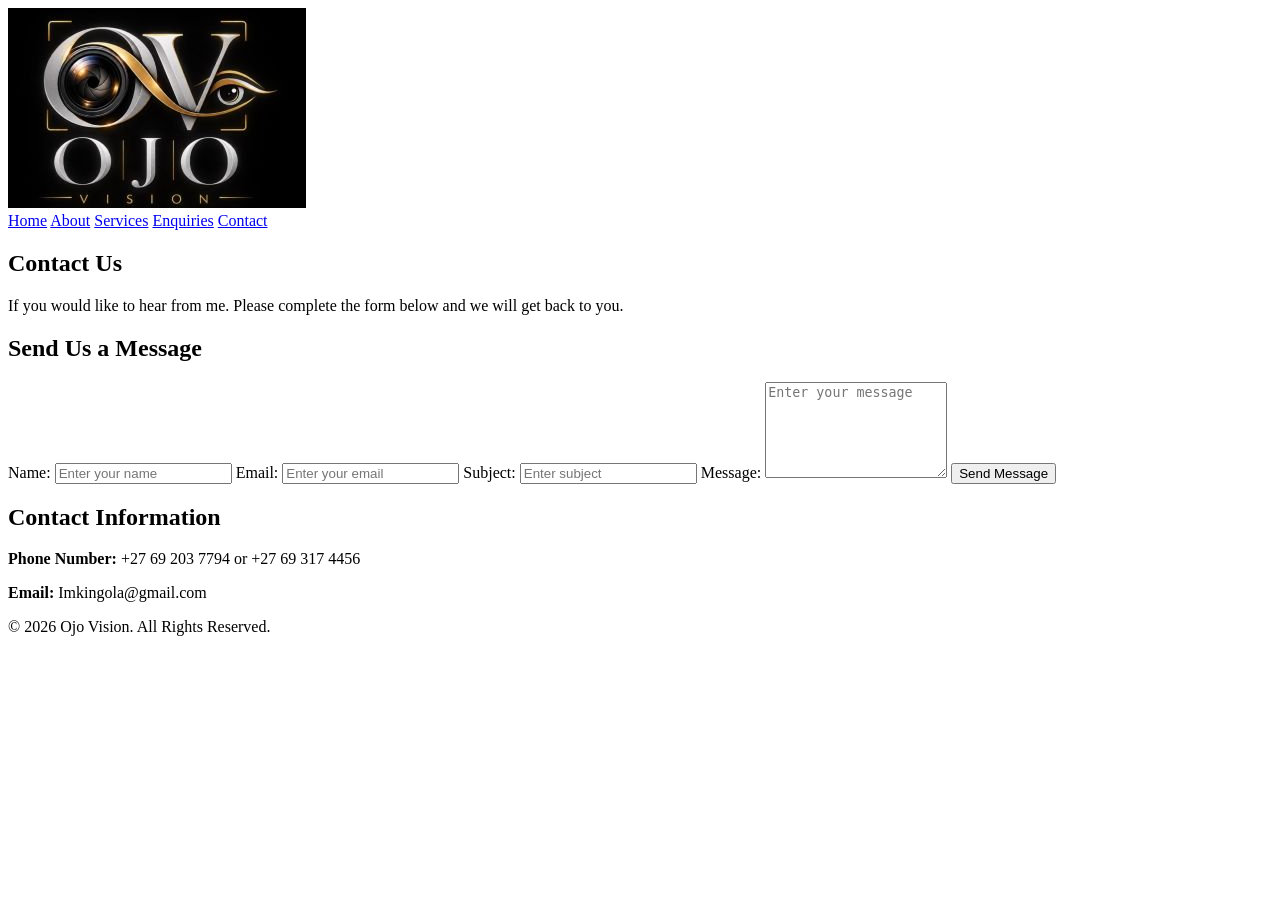
==== contact.html @ 8398da46 "Contact Us added" ====
<!DOCTYPE html>
<html lang="en">

<head>
    <meta charset="UTF-8">
    <meta name="viewport"
          content="width=device-width, initial-scale=1.0">
    <title>Ojo Vision | Contact</title>
</head>
<body>

    <header>
      <img src = "_images/Logo 2.jpg" alt = "Business Logo" class = "logo">
        <nav>
            <a href="index.html">Home</a>
            <a href="about.html">About</a>
            <a href="services.html">Services</a>
            <a href ="enquiries.html">Enquiries</a>
            <a href="contact.html">Contact</a>
        </nav>
    </header>

    <section class="page-heading">
        <h1>Contact Us</h1>
        <p>
            If you would like to hear from me.
            Please complete the form below and we will get back to you.
        </p>
    </section>

    <section class="contact-form">
        <h2>Send Us a Message</h2>
        <form action="#" method="post">
            <label for="name">Name:</label>
            <input type="text"
                   id="name"
                   name="name"
                   placeholder="Enter your name"
                   required>

            <label for="email">Email:</label>
            <input type="email"
                   id="email"
                   name="email"
                   placeholder="Enter your email"
                   required>

            <label for="subject">Subject:</label>
            <input type="text"
                   id="subject"
                   name="subject"
                   placeholder="Enter subject"
                   required>

            <label for="message">Message:</label>
            <textarea id="message"
                      name="message"
                      rows="6"
                      placeholder="Enter your message"
                      required></textarea>

            <button type="submit" class="button">
                Send Message
            </button>
        </form>
    </section>

    <section class="contact-information">
        <h2>Contact Information</h2>
        <p>
            <strong>Phone Number:</strong>
            +27 69 203 7794 or +27 69 317 4456
        </p>
        <p>
            <strong>Email:</strong>
            Imkingola@gmail.com
        </p>
    </section>

    <footer>
        <p>&copy; 2026 Ojo Vision. All Rights Reserved.</p>
    </footer>
</body>
</html>
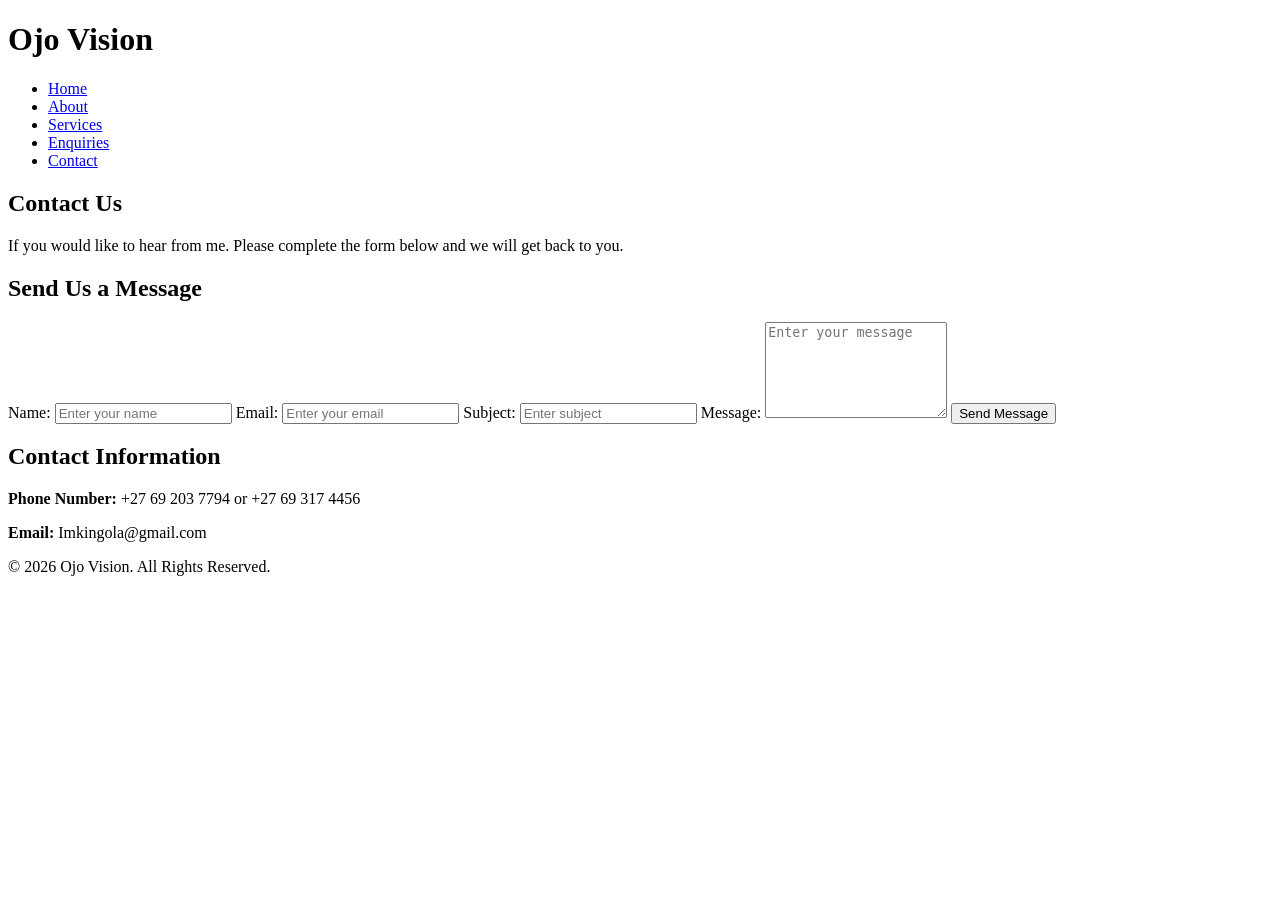
==== commit 0b78c6c8: "Contact added" ====
--- a/contact.html
+++ b/contact.html
@@ -3,25 +3,28 @@
 
 <head>
     <meta charset="UTF-8">
-    <meta name="viewport"
-          content="width=device-width, initial-scale=1.0">
+    <meta name="viewport"content="width=device-width, initial-scale=1.0">
+    <link rel="stylesheet" href="css_assets/ojovisionstyle.css">
+    
     <title>Ojo Vision | Contact</title>
 </head>
 <body>
 
     <header>
-      <img src = "_images/Logo 2.jpg" alt = "Business Logo" class = "logo">
+        <h1>Ojo Vision</h1>
         <nav>
-            <a href="index.html">Home</a>
-            <a href="about.html">About</a>
-            <a href="services.html">Services</a>
-            <a href ="enquiries.html">Enquiries</a>
-            <a href="contact.html">Contact</a>
+            <ul>
+                <li><a href="index.html">Home</a></li>
+                <li><a href="about.html">About</a></li>
+                <li><a href="services.html">Services</a></li>
+                <li><a href="enquiries.html">Enquiries</a></li>
+                <li><a href="contact.html">Contact</a></li>
+            </ul>
         </nav>
     </header>
 
     <section class="page-heading">
-        <h1>Contact Us</h1>
+        <h2>Contact Us</h2>
         <p>
             If you would like to hear from me.
             Please complete the form below and we will get back to you.
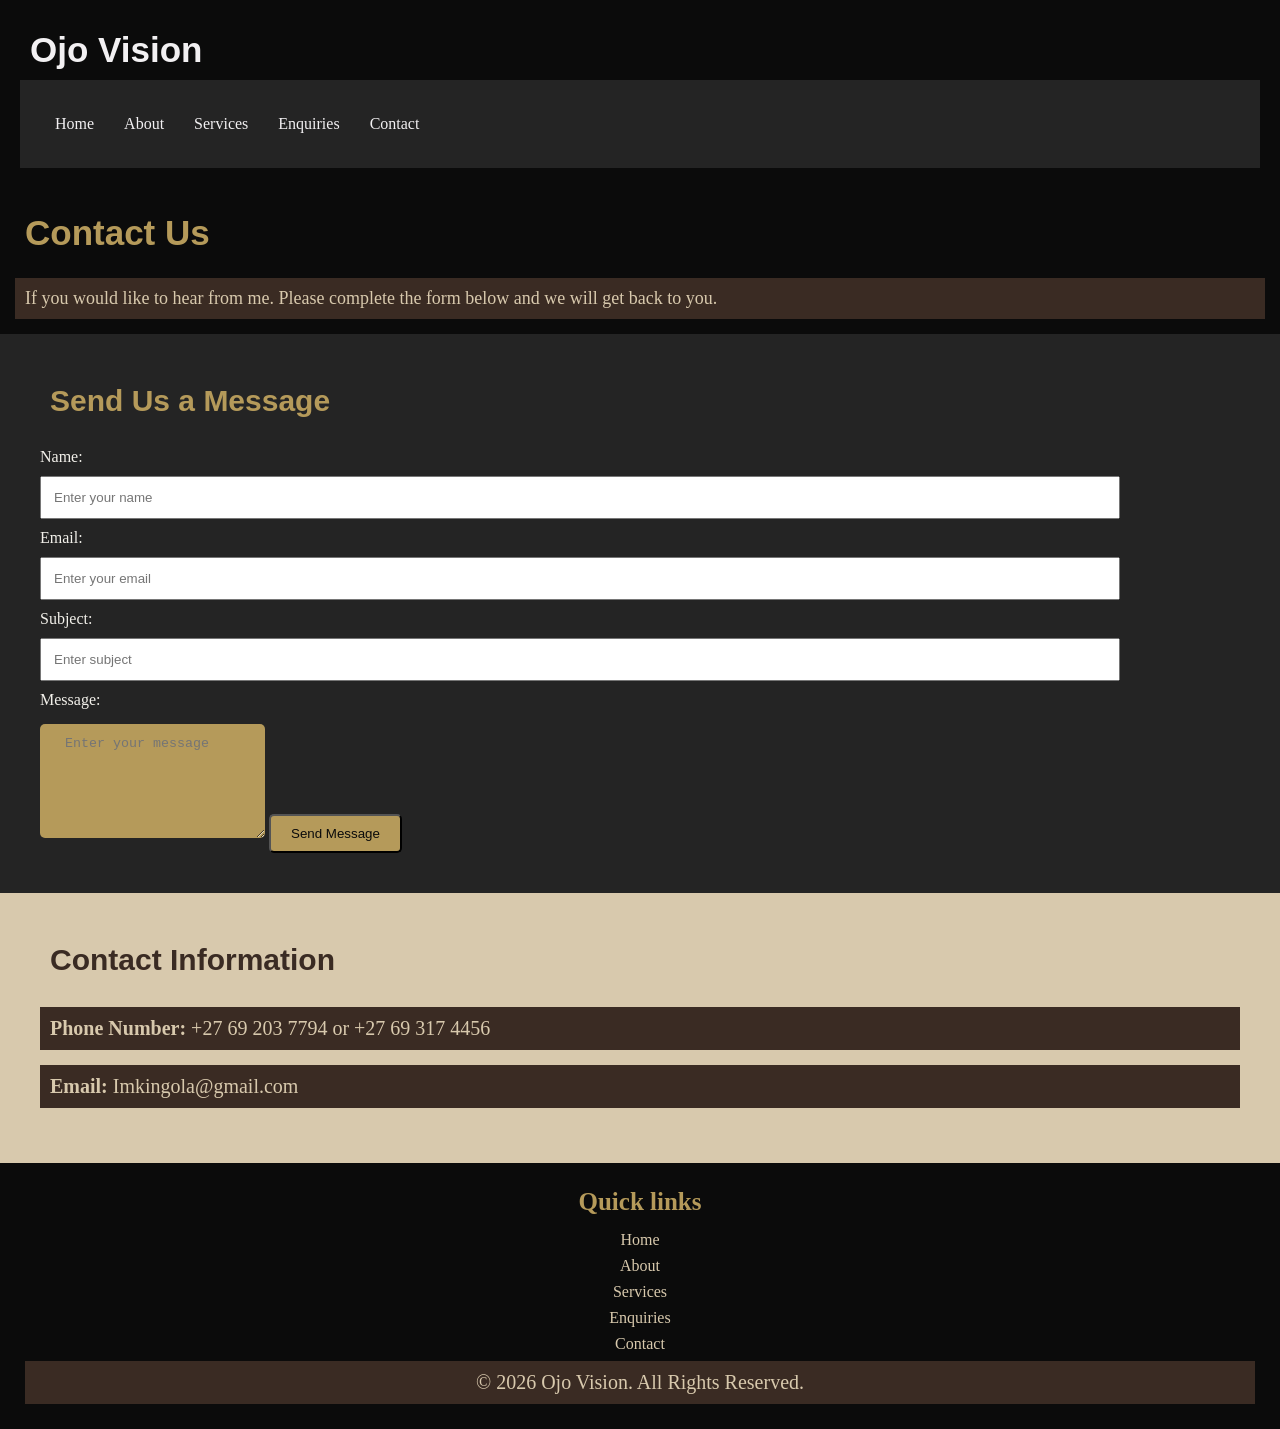
==== commit c4610168: "Enhance contact.html with footer and quick links Added a footer with quick links to the contact page" ====
--- a/contact.html
+++ b/contact.html
@@ -81,7 +81,15 @@
     </section>
 
     <footer>
+         <h3>Quick links</h3>
+        <ul>
+                <li><a href="index.html">Home</a></li>
+                <li><a href="about.html">About</a></li>
+                <li><a href="services.html">Services</a></li>
+                <li><a href="enquiries.html">Enquiries</a></li>
+                <li><a href="contact.html">Contact</a></li>
+            </ul>
         <p>&copy; 2026 Ojo Vision. All Rights Reserved.</p>
     </footer>
 </body>
-</html>+</html>
--- a/css_assets/ojovisionstyle.css
+++ b/css_assets/ojovisionstyle.css
@@ -0,0 +1,367 @@
+/*CSS reset 
+CSS statement = 
+selector{ 
+    property::-ms-value; 
+} 
+*/ 
+*{ 
+    margin: 0; 
+    padding: 0; 
+    box-sizing: border-box; 
+} 
+ 
+header{ 
+    background-color: #0b0b0b;
+    color: #f2f0f2;
+    padding: 20px; 
+} 
+h1{ 
+    color: #f2f0f2;
+    padding: 10px; 
+    font-size: 35px; 
+    font-family: 'Trebuchet MS', 'Lucida Sans Unicode', 'Lucida Grande', 'Lucida Sans', Arial, sans-serif
+} 
+ 
+h2{ 
+    padding: 10px; 
+    font-size: 30px; 
+    font-family: 'Trebuchet MS', 'Lucida Sans Unicode', 'Lucida Grande', 'Lucida Sans', Arial, sans-serif;
+    color: #f2f0f2;
+   
+}
+
+p{
+    padding: 10px;
+    background-color: #3a2b23;
+    color: #d8c9ad;
+    font-size: 20px;
+}
+ 
+nav ul{ 
+    background-color: #242424; 
+    display: flex; 
+    padding: 20px; 
+    list-style-type: none; 
+} 
+ 
+nav ul li a{ 
+    color: #f2f0f2; 
+    text-decoration: none; 
+    padding: 15px; 
+    display: inline-block;
+} 
+ 
+nav ul li a:hover{ 
+    background-color: #b59a5a; 
+    color: #0b0b0b; 
+    border-radius: 10px; 
+} 
+
+.page-heading{
+    background-color: #0b0b0b;
+    color: #f2f0ea;
+    padding: 15px;
+}
+
+.page-heading h2{
+    color: #b59a5a;
+    font-size: 35px;
+    margin-bottom: 15px;
+}
+
+.page-heading p{
+    color: #d8c9ad;
+    font-size: 18px;
+}
+
+.about{
+    background-color: #d8c9ad;
+    color: #3a2b23;
+    padding: 40px;
+}
+
+.about h2{
+    color: #3a2b23;
+    margin-bottom: 20px;
+}
+
+.about p{
+    font-size: 17px;
+    margin-bottom: 15px;
+}
+
+.why-us{
+    background-color: #242424;
+    color: #f2f0ea;
+    padding: 20px;
+}
+
+.why-us h2{
+    color: #b59a5a;
+    margin-bottom: 10px;
+}
+
+.benefits{
+    display: grid;
+    grid-template-columns: auto auto auto;
+}
+
+.benefits div{
+    background-color: #3a2b23;
+    color: #f2f0ea;
+    margin: 10px;
+    padding: 20px;
+    border-radius: 15px;
+}
+
+.benefits h3{
+    background-color: #b59a5a;
+    padding: 10px;
+}
+
+.products{
+    background-color: #0b0b0b;
+    padding: 40px;
+}
+
+.products h2{
+    color: #f2f0ea;
+    text-align: center;
+    margin-bottom: 30px;
+}
+
+.service-container{
+    display: grid;
+    grid-template-columns: auto auto auto;
+}
+
+.service-card{
+    background-color: #3a2b23;
+    color: #f2f0ea;
+    margin: 10px;
+    padding: 20px;
+    border-radius: 15px;
+    text-align: center;
+}
+
+.service-card img{
+    width: 100%;
+    height: auto;
+    object-fit: cover;
+}
+
+.service-card h3{
+    color: #b59a5a;
+    margin: 15px;
+}
+
+.service-card p{
+    color: #f2f0ea;
+    margin: 15px;
+}
+
+.button{
+    background-color: #b59a5a;
+    color: #0b0b0b;
+    padding: 10px 20px;
+    text-decoration: none;
+    display: inline-block;
+    border-radius: 5px;
+}
+
+.button:hover{
+    background-color: #d8c9ad;
+    color: #0b0b0b;
+}
+
+.contact-form{
+    background-color: #242424;
+    color: #f2f0ea;
+    padding: 40px;
+}
+
+.contact-form h2{
+    color: #b59a5a;
+    margin-bottom: 20px;
+}
+
+.contact-form label{
+    display: block;
+    margin-top: 10px;
+}
+
+.contact-form input{
+    width: 90%;
+    padding: 12px;
+    margin-top: 10px;
+}
+
+.contact-form textarea{
+    margin-top: 15px;
+    background-color: #b59a5a;
+    color: #0b0b0b;
+    padding: 12px 25px;
+    border: none;
+    border-radius: 5px;
+}
+
+.contact-information{
+    background-color: #d8c9ad;
+    color: #3a2b23;
+    padding: 40px;
+}
+
+.contact-information h2{
+    color: #3a2b23;
+    margin-bottom: 20px;
+}
+
+.contact-information p{
+    margin-bottom: 15px;
+}
+
+.responsive-image{ 
+    max-width: 100%; 
+    height: auto; 
+} 
+
+div ol{
+    margin: 10px;
+}
+ 
+.container { 
+    display: grid; 
+    grid-template-columns: auto auto auto; 
+    padding: 30px;
+    background-color: #0b0b0b; 
+}
+ 
+.container div{ 
+    background-color: #3a2b23; 
+    margin: 10px; 
+    padding: 25px; 
+    color: #f2f0ea; 
+    border-radius: 15px; 
+}
+
+.container div h2{
+    font-family: 'Trebuchet MS', 'Lucida Sans Unicode', 'Lucida Grande', 'Lucida Sans', Arial, sans-serif;
+    color: #b59a5a;
+    font-size: 25px;
+    margin-bottom: 15px;
+}
+
+.container p{
+    color: #f2f0ea;
+    font-family: 'Trebuchet MS', 'Lucida Sans Unicode', 'Lucida Grande', 'Lucida Sans', Arial, sans-serif;
+    font-size: 10px;
+}
+ 
+@media screen and (max-width: 768px){ 
+   body{ 
+    background-color: #0b0b0b; 
+   }
+   
+.benefits {
+    grid-template-columns: auto auto;
+}
+
+.service-container{
+    grid-template-columns: auto auto;
+}
+     
+.container{ 
+    grid-template-columns: auto auto; 
+} 
+
+.why-us p{
+    font-size: 20px;
+
+}
+header h1{ 
+    font-size: 30px; 
+} 
+h2{ 
+    font-size: 20px; 
+} 
+p{ 
+    font-size: 12px; 
+} 
+} 
+ 
+@media screen and (max-width: 480px) { 
+  body{ 
+    background-color: #0b0b0b; 
+  } 
+ 
+.container{ 
+    display: grid; 
+    grid-template-columns: auto; 
+} 
+
+.why-us p{
+    font-size: 18px;
+}
+
+.service-card{
+    display: grid;
+    grid-template-columns: auto;
+}
+
+nav ul{ 
+    flex-direction: column; 
+} 
+ 
+nav ul li a{ 
+    display:block; 
+} 
+h1{ 
+    font-size: 20px; 
+} 
+h2{ 
+    font-size: 15px; 
+} 
+p{ 
+    font-size: 10px; 
+} 
+} 
+ 
+.map-image{ 
+    width: 90% ; 
+    margin: auto; 
+} 
+ 
+footer{ 
+    background-color: #0b0b0b; 
+    color: #f2f0ea; 
+    padding: 25px;
+    text-align: center; 
+} 
+
+footer h3{ 
+    color: #b59a5a;
+    font-size: 25px;
+    margin-bottom: 15px; 
+} 
+
+footer ul{
+    list-style: none;
+    padding: 0;
+}
+
+footer ul li{
+    margin: 8px;
+}
+ 
+footer a{ 
+    color: #d8c9ad; 
+    text-decoration:none ; 
+}
+
+footer a:hover{
+    color: #f2f0ea;
+}
+
+footer p{
+    color: #d8c9ad;
+}
